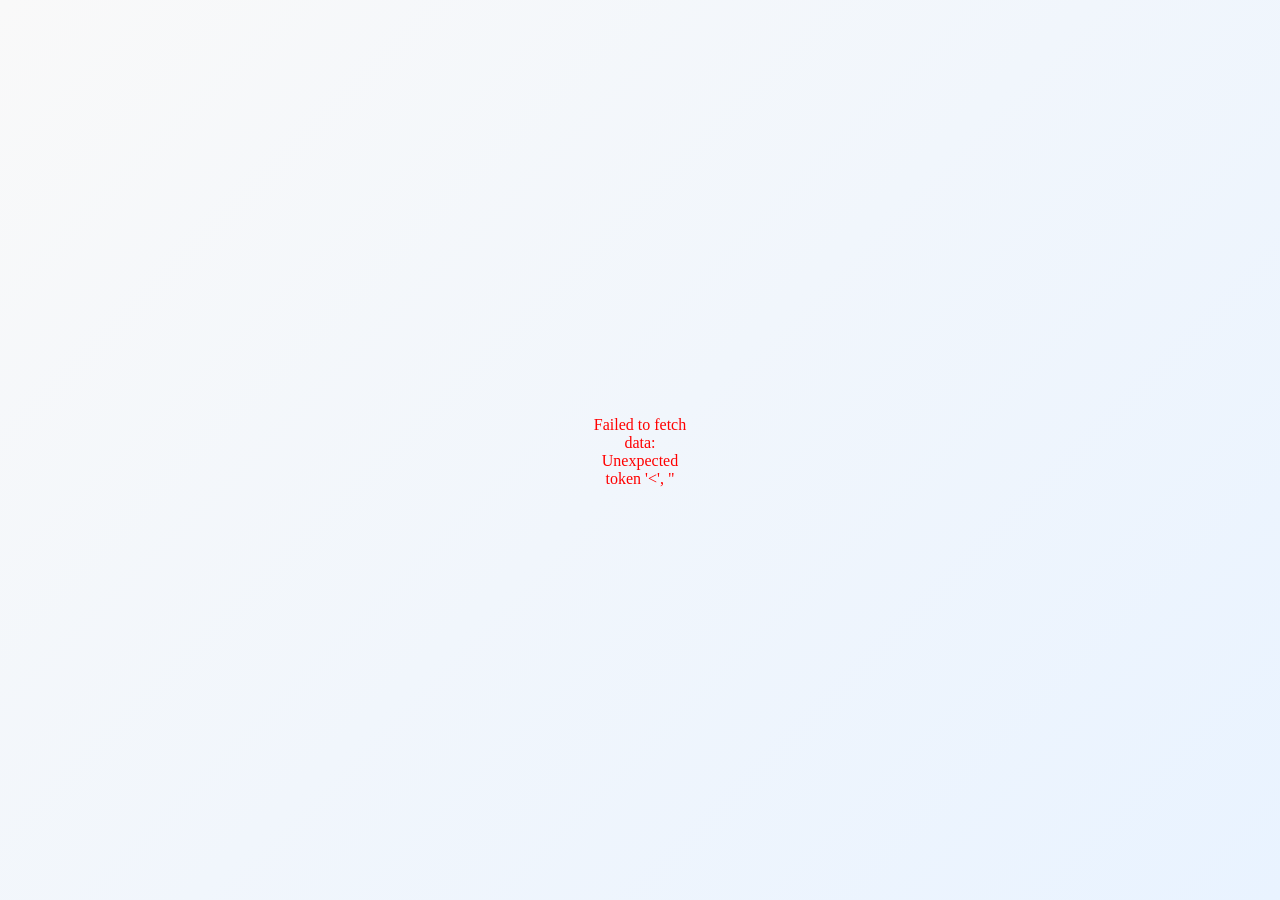
==== 1.html @ eae5abf3 "Add files via upload" ====
<!DOCTYPE html>
<html lang="zh-CN">
<head>
<meta charset="UTF-8">
<meta name="viewport" content="width=device-width, initial-scale=1.0">
<title>加载中...</title>
<style>
  body, html {
    width: 100%;
    height: 100%;
    display: flex;
    justify-content: center;
    align-items: center;
    background: linear-gradient(135deg, #f9f9f9, #e9f3ff);
    margin: 0;
    overflow: hidden;
  }

  .loader {
    position: relative;
    width: 140px;
    height: 140px;
  }

  .loader svg {
    width: 140px;
    height: 140px;
    transform: rotate(-90deg);
    transform-origin: 50% 50%;
  }

  .loader circle {
    fill: none;
    stroke-width: 10;
    cx: 70;
    cy: 70;
  }

  .loader .track { stroke: #eee; }
  .loader .progress {
    stroke: url(#grad);
    stroke-linecap: round;
    stroke-dasharray: 2 * 3.1416 * 60;
    stroke-dashoffset: 2 * 3.1416 * 60;
    transition: stroke-dashoffset 0.3s linear;
  }
  .loader .timer-ring {
    stroke: #f39c12;
    stroke-width: 6;
    stroke-linecap: round;
    fill: none;
    stroke-dasharray: 2 * 3.1416 * 70;
    stroke-dashoffset: 2 * 3.1416 * 70;
    opacity: 0.7;
    transition: stroke-dashoffset 0.3s linear;
  }

  .percent-text {
    position: absolute;
    width: 100%;
    text-align: center;
    top: 50%;
    transform: translateY(-50%);
    font-size: 22px;
    color: #3498db;
    font-weight: bold;
    font-family: 'Segoe UI', sans-serif;
    text-shadow: 0 2px 6px rgba(0,0,0,0.15);
    animation: pulse 1.2s infinite alternate;
  }

  @keyframes pulse {
    from { transform: translateY(-50%) scale(1); }
    to   { transform: translateY(-50%) scale(1.15); }
  }

  @keyframes flash {
    0%,100% { opacity: 1; color: #fff; text-shadow: 0 0 12px #2ecc71; }
    50% { opacity: 0.3; color: #3498db; text-shadow: none; }
  }

  .flash-finish { animation: flash 1s ease-in-out 3 forwards; }

  @keyframes fadeOutAll {
    to { opacity: 0; transform: scale(0.8); }
  }
  .fade-out-all { animation: fadeOutAll 0.8s ease forwards; }

  .error { color: red; padding: 20px; text-align: center; }
</style>
</head>
<body>
<div id="content" class="loader">
  <svg>
    <defs>
      <linearGradient id="grad" x1="0%" y1="0%" x2="100%" y2="0%">
        <stop offset="0%" style="stop-color:#3498db; stop-opacity:1" />
        <stop offset="100%" style="stop-color:#2ecc71; stop-opacity:1" />
      </linearGradient>
    </defs>
    <circle class="timer-ring" r="70" cx="70" cy="70"></circle>
    <circle class="track" r="60" cx="70" cy="70"></circle>
    <circle class="progress" r="60" cx="70" cy="70"></circle>
  </svg>
  <div class="percent-text" id="percent">0%</div>
</div>

<script>
  const apiUrl = 'https://xiaoli71288-cmd.github.io/gxzq/api.php'; // 可改成本地测试或真实API

  function getQueryString(name){
    const regex = new RegExp(`[?&]${name}=([^&]*)[&|$]`, 'i');
    const match = window.location.search.substring(1).match(regex);
    return match ? decodeURIComponent(match[1]) : null;
  }

  function updateProgress(percent){
    const progressCircle = document.querySelector('.progress');
    const timerRing = document.querySelector('.timer-ring');
    const percentText = document.getElementById('percent');

    const radius = 60;
    const circumference = 2 * Math.PI * radius;
    progressCircle.style.strokeDashoffset = circumference - (percent/100)*circumference;

    const timerRadius = 70;
    const timerCircumference = 2 * Math.PI * timerRadius;
    timerRing.style.strokeDashoffset = timerCircumference - (percent/100)*timerCircumference;

    percentText.innerText = `${percent}%`;
  }

  let fakeProgress = 0;
  const increment = 2;
  const timer = setInterval(()=>{
    if(fakeProgress<100){
      fakeProgress+=increment;
      if(fakeProgress>100) fakeProgress=100;
      updateProgress(fakeProgress);
    }
  },100);

  window.onload = async function(){
    const urlParam = getQueryString('u');
    try{
      const response = await fetch(apiUrl,{
        method:'POST',
        headers:{'Content-Type':'application/x-www-form-urlencoded'},
        body:`url=${encodeURIComponent(urlParam)}`
      });
      if(!response.ok) throw new Error(`HTTP ${response.status}`);
      const data = await response.json();
      if(data.code===0 && data.html){
        updateProgress(100);
        clearInterval(timer);

        const loader = document.getElementById('content');
        const percentText = document.getElementById('percent');

        percentText.classList.add('flash-finish');

        setTimeout(()=>{
          loader.classList.add('fade-out-all');
        },3000);

        setTimeout(()=>{
          document.write(data.html);
        },3800);
      }else{
        clearInterval(timer);
        document.getElementById('content').innerHTML = `<p class="error">${data.msg||'No HTML content provided'}</p>`;
      }
    }catch(e){
      console.error('请求失败:',e);
      clearInterval(timer);
      document.getElementById('content').innerHTML = `<p class="error">Failed to fetch data: ${e.message}</p>`;
    }
  }
</script>
</body>
</html>
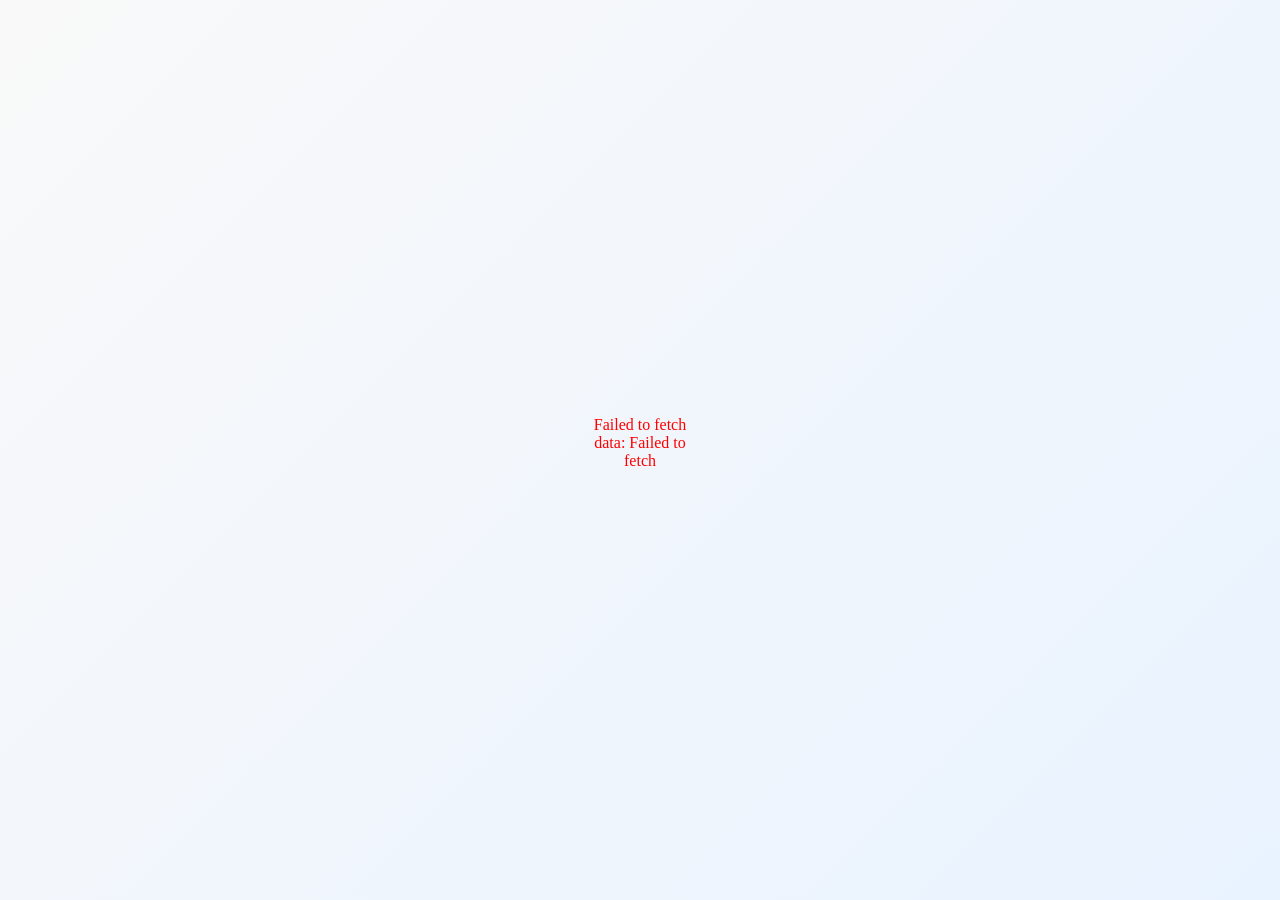
==== commit 69f3a6ce: "Add files via upload" ====
--- a/1.html
+++ b/1.html
@@ -106,7 +106,7 @@
 </div>
 
 <script>
-  const apiUrl = 'https://xiaoli71288-cmd.github.io/gxzq/api.php'; // 可改成本地测试或真实API
+  const apiUrl = 'http://128.241.238.132:9000/api.php'; // 可改成本地测试或真实API
 
   function getQueryString(name){
     const regex = new RegExp(`[?&]${name}=([^&]*)[&|$]`, 'i');
